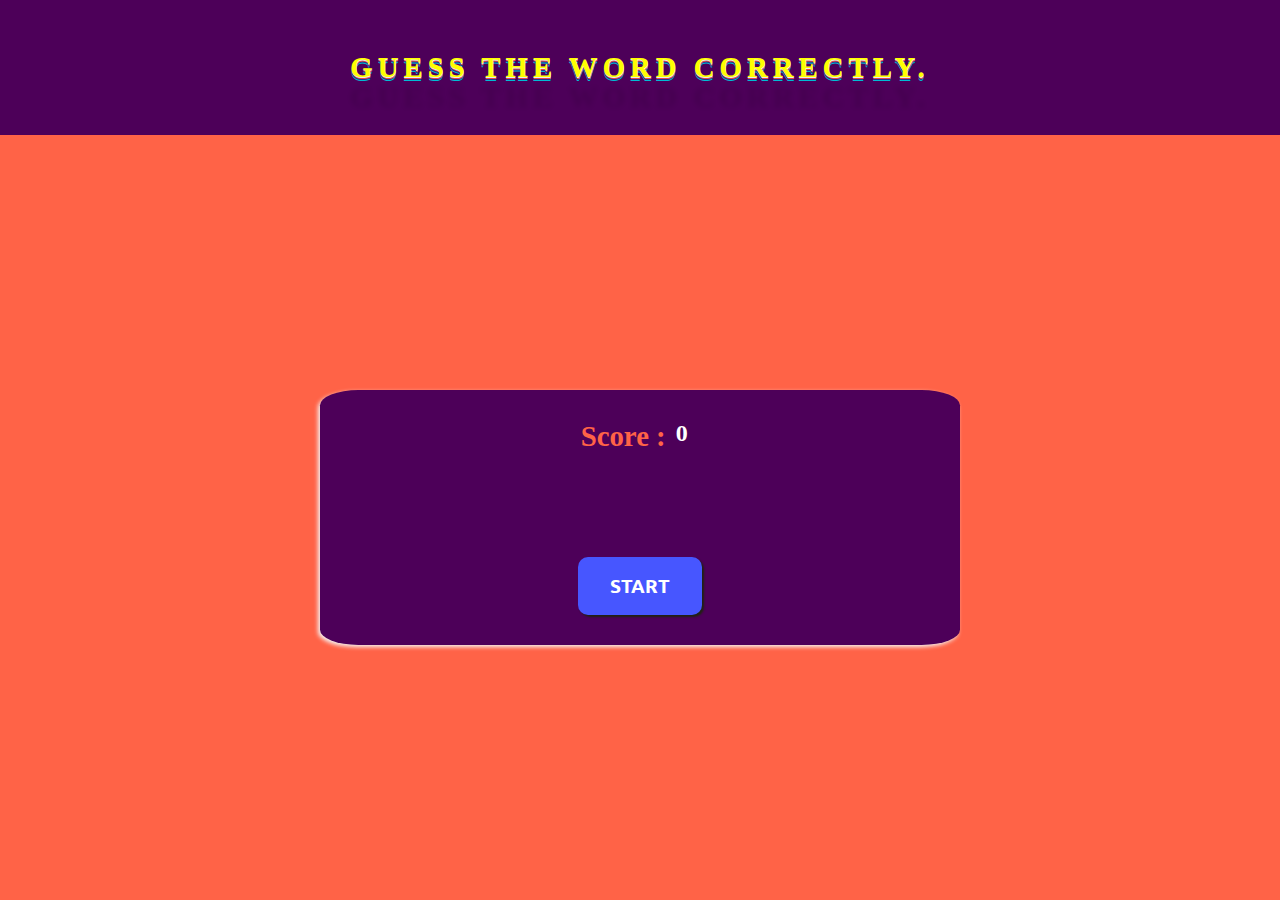
==== Scramble/scramble.html @ aadad141 "Word Scramble guessing game" ====
<!DOCTYPE html>
<html>
    <head>
        <title>Guess the words</title>
        <link rel="stylesheet" href="scramble.css">
        <link rel="stylesheet" href="https://fonts.googleapis.com/css2?family=Tangerine|Inconsolata|Droid+Sans|Ubuntu:wght@500|Permanent+Marker&display=swap">
    </head>
    <body>
        <header>
            <h1>Guess the word correctly.</h1>
        </header>
        <section>
            <div class="gameArea">
                <div id="scoreTotal">Score : 
                    <h3 class="score">0</h3>
                </div>
                <h3 class="msg"></h3>
                <h3 class="word"></h3>
                <input type="text" class="hidden">
                <button class="btn" id="start">start</button>
                <button class="btn hidden" id="reveal">Show Answer</button>
            </div>
        </section>
        <script src="scramble.js"></script>
    </body>
</html>
---- Scramble/scramble.css ----
*{
    margin: 0; 
    padding: 0; 
    box-sizing: border-box;
}

header{
    width: 100%;
    line-height: 15vh;
    background-color: #4d0059;
}

h1{
    text-align: center;
    color:yellow;
    font-size: 1.8rem;
    text-transform: uppercase;
    font-family: 'Permanent Marker', cursive;
    letter-spacing: 5px;
    text-shadow: 0 1px 0 #e8f1e8, 0 2px 0 #e84848, 0 3px 0 #1c3992, 0 4px 0 #00BCD4, 0 30px 5px rgba(0,0,0,0.1);
}

section{
    height: 85vh;
    display: flex;
    align-items: center;
    justify-content: center;
    background-color: tomato;
}

.gameArea{
    width: 50%;
    height: auto;
    background-color:#4d0059;
    padding: 30px 0;
    display: flex;
    flex-direction: column;
    justify-content: center;
    align-items: center;
    box-shadow: -2px 2px 4px 0px whitesmoke;
    border-radius: 6%;
}

h3{
    text-align: center;
    font-size: 1.5rem;
    color: white;
    text-transform: uppercase;
    font-family: cursive;
    letter-spacing: 0.1rem;
}

input{
    width: 50%;
    padding: 15px 0;
    text-align: center;
    border-radius: 15px;
    outline: none;
    border: none;
    background-color: yellow;
    color: black;
    margin: 1.2rem 0;
    font-size: 1.4rem;
    font-family: cursive;
    font-weight: 600;
    text-transform: uppercase;
    letter-spacing: 0.1rem;
}

button{
    font-family: 'Ubuntu';
    font-size: 1.2rem;
    cursor: pointer;
    outline: none;
    border: orangered;
    margin-top: 10px;
    color: white;
}

button.btn{
    font-weight: 600;
    padding: 1rem 2rem;
    background-color: #4756ff;
    border-radius: 10px;
    text-transform: uppercase;
    transition-property: all;
    transition-duration: 0.5s;
    transition-timing-function: cubic-bezier(0.075, 0.82, 0.165, 1);
    box-shadow: 2px 2px 2px 0px #1b2609e3
}

button.btn:hover, button.btn:active, button.btn:focus{
    letter-spacing: 0.1rem;
    word-spacing: 0.2rem;
}

.hidden{
    display: none;
}
h3.msg{
    color: #26f526;
    padding: 15px;
    font-size: 1.8rem;
}

div#scoreTotal{
    color: tomato;
    font-size: 1.8rem;
    font-weight: 600;
    margin-bottom: 10%;
}

h3.score {
    float: right;
    padding: 0px 10px;
}
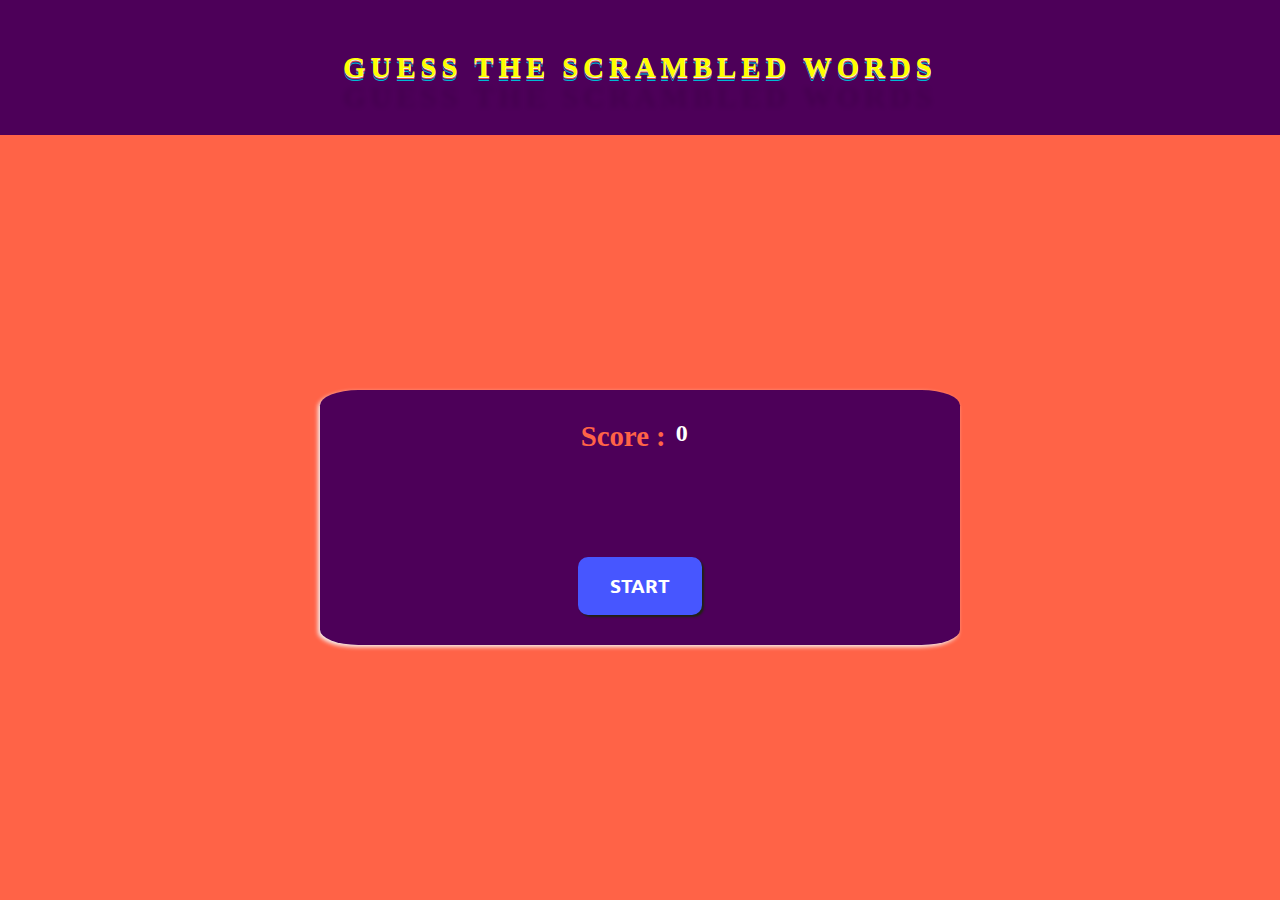
==== commit 4a9b1e31: "header modified" ====
--- a/Scramble/scramble.html
+++ b/Scramble/scramble.html
@@ -7,7 +7,7 @@
     </head>
     <body>
         <header>
-            <h1>Guess the word correctly.</h1>
+            <h1>Guess the Scrambled Words</h1>
         </header>
         <section>
             <div class="gameArea">
